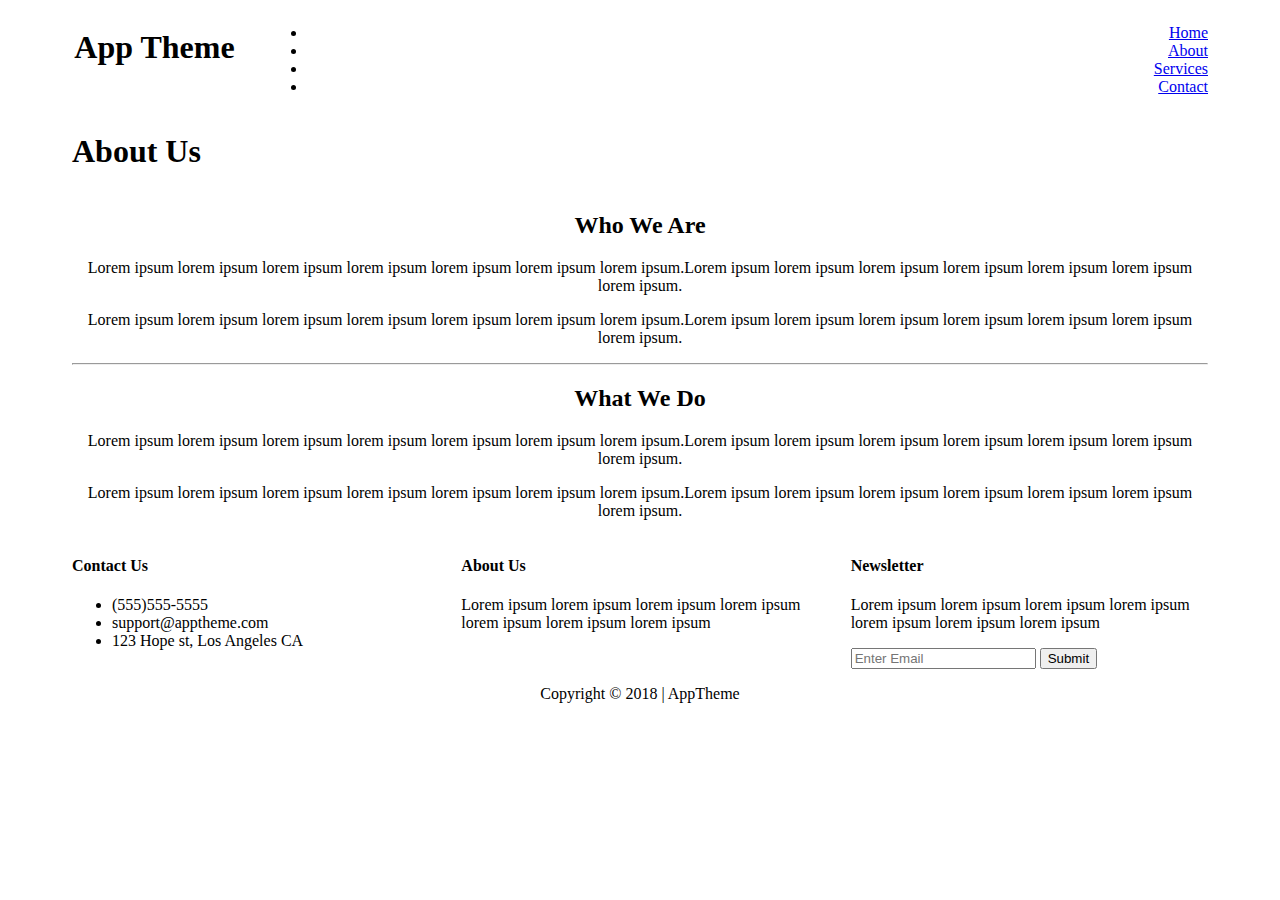
==== about.html @ 4f2f56f8 "1:08am" ====
<!DOCTYPE html>
<html>

<head>
    <meta charset="utf-8">
    <title>App theme | About</title>
    <link rel="stylesheet" href="css/flexboxgrid.css">
    <link rel="stylesheet" href="css/style.css">
    <link rel="stylesheet" href="https://use.fontawesome.com/releases/v5.0.13/css/all.css" integrity="sha384-DNOHZ68U8hZfKXOrtjWvjxusGo9WQnrNx2sqG0tfsghAvtVlRW3tvkXWZh58N9jp" crossorigin="anonymous">



</head>

<body>
    <!--  HEADER  -->
    <header id="main-header">
        <div class="container">
            <div class="row end-sm end-md end-lg">
                <div class="col-xs-12 col-sm-2 col-md-2 col-lg-2">
                    <h1><span class="primary-text">App </span>Theme</h1>

                </div>
                <div class="col-xs-12 col-sm-10 col-md-10 col-lg-10">
                    <nav id="navbar">
                        <ul>
                            <li><a href="index.html">Home</a></li>
                            <li class="current"><a href="about.html">About</a></li>
                            <li><a href="services.html">Services</a></li>
                            <li><a href="contact.html">Contact</a></li>

                        </ul>

                    </nav>

                </div>

            </div>
        </div>
    </header>

    <!--SUBHEADER-->
    
    <section id = "subheader">
    <div class = "container">
    <div class = "row">
      <div class = "col-xs-12 col-sm-12 col-md-12 col-lg-12">
        <h1>About Us</h1>
        
        
      </div>  
        
    </div>    
        
        
    </div>
    
    
    </section>
    
<!--Main Page-->
    
    <section id = "page" class ="about">
    <div class = "container">
        <div class = "row center-xs center-sm center-md center-lg">
      <div class = "col-xs-12 col-sm-12 col-md-12 col-lg-12">
        <h2><span class = "primary-text">Who</span> We Are</h2>
        <p>Lorem ipsum lorem ipsum lorem ipsum lorem ipsum lorem ipsum lorem ipsum lorem ipsum.Lorem ipsum lorem ipsum lorem ipsum lorem ipsum lorem ipsum lorem ipsum lorem ipsum.</p>
            <p>Lorem ipsum lorem ipsum lorem ipsum lorem ipsum lorem ipsum lorem ipsum lorem ipsum.Lorem ipsum lorem ipsum lorem ipsum lorem ipsum lorem ipsum lorem ipsum lorem ipsum.</p>
         <hr> 
        <h2><span class = "primary-text">What</span> We Do</h2>
        <p>Lorem ipsum lorem ipsum lorem ipsum lorem ipsum lorem ipsum lorem ipsum lorem ipsum.Lorem ipsum lorem ipsum lorem ipsum lorem ipsum lorem ipsum lorem ipsum lorem ipsum.</p>
           <p>Lorem ipsum lorem ipsum lorem ipsum lorem ipsum lorem ipsum lorem ipsum lorem ipsum.Lorem ipsum lorem ipsum lorem ipsum lorem ipsum lorem ipsum lorem ipsum lorem ipsum.</p>
        </div>
        
        </div>          
    
        </div>
    </section>

    <!--    COMPANY-->
    <section id="company">
        <div class="container">
            <div class="row">
                <div class="col-xs-12 col-sm-4 col-log-4">
                    <h4>Contact Us</h4>
                    <ul>
                        <li><i class="fas fa-phone"></i>(555)555-5555</li>
                        <li><i class="fas fa-envelope"></i>support@apptheme.com</li>
                        <li><i class="fas fa-map"></i>123 Hope st, Los Angeles CA</li>

                    </ul>

                </div>
                <div class="col-xs-12 col-sm-4 col-log-4">
                    <h4>About Us</h4>
                    <p>Lorem ipsum lorem ipsum lorem ipsum lorem ipsum lorem ipsum lorem ipsum lorem ipsum</p>
                </div>
                <div class="col-xs-12 col-sm-4 col-log-4">
                    <h4>Newsletter</h4>
                    <p>Lorem ipsum lorem ipsum lorem ipsum lorem ipsum lorem ipsum lorem ipsum lorem ipsum</p>
                    <form>
                        <input type="text" name="email" placeholder="Enter Email">
                        <button type="submit" name="button">Submit</button>
                    </form>
                </div>

            </div>

        </div>

    </section>

    <!--FOOTER-->

    <footer id="main-footer">
        <div class="container">
            <div class="row center-xs center-sm center-md center-lg">
                <div class="col-xs-12 col-sm-12 col-md-12 col-lg-12">
                    <p>Copyright &copy 2018 | AppTheme</p>

                </div>

            </div>

        </div>
    </footer>

</body>


</html>
---- css/flexboxgrid.css ----
/* Uncomment and set these variables to customize the grid. */

.container-fluid {
  margin-right: auto;
  margin-left: auto;
  padding-right: 2rem;
  padding-left: 2rem;
}

.row {
  box-sizing: border-box;
  display: -ms-flexbox;
  display: -webkit-box;
  display: flex;
  -ms-flex: 0 1 auto;
  -webkit-box-flex: 0;
  flex: 0 1 auto;
  -ms-flex-direction: row;
  -webkit-box-orient: horizontal;
  -webkit-box-direction: normal;
  flex-direction: row;
  -ms-flex-wrap: wrap;
  flex-wrap: wrap;
  margin-right: -1rem;
  margin-left: -1rem;
}

.row.reverse {
  -ms-flex-direction: row-reverse;
  -webkit-box-orient: horizontal;
  -webkit-box-direction: reverse;
  flex-direction: row-reverse;
}

.col.reverse {
  -ms-flex-direction: column-reverse;
  -webkit-box-orient: vertical;
  -webkit-box-direction: reverse;
  flex-direction: column-reverse;
}

.col-xs,
.col-xs-1,
.col-xs-2,
.col-xs-3,
.col-xs-4,
.col-xs-5,
.col-xs-6,
.col-xs-7,
.col-xs-8,
.col-xs-9,
.col-xs-10,
.col-xs-11,
.col-xs-12 {
  box-sizing: border-box;
  -ms-flex: 0 0 auto;
  -webkit-box-flex: 0;
  flex: 0 0 auto;
  padding-right: 1rem;
  padding-left: 1rem;
}

.col-xs {
  -webkit-flex-grow: 1;
  -ms-flex-positive: 1;
  -webkit-box-flex: 1;
  flex-grow: 1;
  -ms-flex-preferred-size: 0;
  flex-basis: 0;
  max-width: 100%;
}

.col-xs-1 {
  -ms-flex-preferred-size: 8.333%;
  flex-basis: 8.333%;
  max-width: 8.333%;
}

.col-xs-2 {
  -ms-flex-preferred-size: 16.667%;
  flex-basis: 16.667%;
  max-width: 16.667%;
}

.col-xs-3 {
  -ms-flex-preferred-size: 25%;
  flex-basis: 25%;
  max-width: 25%;
}

.col-xs-4 {
  -ms-flex-preferred-size: 33.333%;
  flex-basis: 33.333%;
  max-width: 33.333%;
}

.col-xs-5 {
  -ms-flex-preferred-size: 41.667%;
  flex-basis: 41.667%;
  max-width: 41.667%;
}

.col-xs-6 {
  -ms-flex-preferred-size: 50%;
  flex-basis: 50%;
  max-width: 50%;
}

.col-xs-7 {
  -ms-flex-preferred-size: 58.333%;
  flex-basis: 58.333%;
  max-width: 58.333%;
}

.col-xs-8 {
  -ms-flex-preferred-size: 66.667%;
  flex-basis: 66.667%;
  max-width: 66.667%;
}

.col-xs-9 {
  -ms-flex-preferred-size: 75%;
  flex-basis: 75%;
  max-width: 75%;
}

.col-xs-10 {
  -ms-flex-preferred-size: 83.333%;
  flex-basis: 83.333%;
  max-width: 83.333%;
}

.col-xs-11 {
  -ms-flex-preferred-size: 91.667%;
  flex-basis: 91.667%;
  max-width: 91.667%;
}

.col-xs-12 {
  -ms-flex-preferred-size: 100%;
  flex-basis: 100%;
  max-width: 100%;
}

.col-xs-offset-1 {
  margin-left: 8.333%;
}

.col-xs-offset-2 {
  margin-left: 16.667%;
}

.col-xs-offset-3 {
  margin-left: 25%;
}

.col-xs-offset-4 {
  margin-left: 33.333%;
}

.col-xs-offset-5 {
  margin-left: 41.667%;
}

.col-xs-offset-6 {
  margin-left: 50%;
}

.col-xs-offset-7 {
  margin-left: 58.333%;
}

.col-xs-offset-8 {
  margin-left: 66.667%;
}

.col-xs-offset-9 {
  margin-left: 75%;
}

.col-xs-offset-10 {
  margin-left: 83.333%;
}

.col-xs-offset-11 {
  margin-left: 91.667%;
}

.start-xs {
  -ms-flex-pack: start;
  -webkit-box-pack: start;
  justify-content: flex-start;
  text-align: start;
}

.center-xs {
  -ms-flex-pack: center;
  -webkit-box-pack: center;
  justify-content: center;
  text-align: center;
}

.end-xs {
  -ms-flex-pack: end;
  -webkit-box-pack: end;
  justify-content: flex-end;
  text-align: end;
}

.top-xs {
  -ms-flex-align: start;
  -webkit-box-align: start;
  align-items: flex-start;
}

.middle-xs {
  -ms-flex-align: center;
  -webkit-box-align: center;
  align-items: center;
}

.bottom-xs {
  -ms-flex-align: end;
  -webkit-box-align: end;
  align-items: flex-end;
}

.around-xs {
  -ms-flex-pack: distribute;
  justify-content: space-around;
}

.between-xs {
  -ms-flex-pack: justify;
  -webkit-box-pack: justify;
  justify-content: space-between;
}

.first-xs {
  -ms-flex-order: -1;
  -webkit-box-ordinal-group: 0;
  order: -1;
}

.last-xs {
  -ms-flex-order: 1;
  -webkit-box-ordinal-group: 2;
  order: 1;
}

@media only screen and (min-width: 48em) {
  .container {
    width: 46rem;
  }

  .col-sm,
  .col-sm-1,
  .col-sm-2,
  .col-sm-3,
  .col-sm-4,
  .col-sm-5,
  .col-sm-6,
  .col-sm-7,
  .col-sm-8,
  .col-sm-9,
  .col-sm-10,
  .col-sm-11,
  .col-sm-12 {
    box-sizing: border-box;
    -ms-flex: 0 0 auto;
    -webkit-box-flex: 0;
    flex: 0 0 auto;
    padding-right: 1rem;
    padding-left: 1rem;
  }

  .col-sm {
    -webkit-flex-grow: 1;
    -ms-flex-positive: 1;
    -webkit-box-flex: 1;
    flex-grow: 1;
    -ms-flex-preferred-size: 0;
    flex-basis: 0;
    max-width: 100%;
  }

  .col-sm-1 {
    -ms-flex-preferred-size: 8.333%;
    flex-basis: 8.333%;
    max-width: 8.333%;
  }

  .col-sm-2 {
    -ms-flex-preferred-size: 16.667%;
    flex-basis: 16.667%;
    max-width: 16.667%;
  }

  .col-sm-3 {
    -ms-flex-preferred-size: 25%;
    flex-basis: 25%;
    max-width: 25%;
  }

  .col-sm-4 {
    -ms-flex-preferred-size: 33.333%;
    flex-basis: 33.333%;
    max-width: 33.333%;
  }

  .col-sm-5 {
    -ms-flex-preferred-size: 41.667%;
    flex-basis: 41.667%;
    max-width: 41.667%;
  }

  .col-sm-6 {
    -ms-flex-preferred-size: 50%;
    flex-basis: 50%;
    max-width: 50%;
  }

  .col-sm-7 {
    -ms-flex-preferred-size: 58.333%;
    flex-basis: 58.333%;
    max-width: 58.333%;
  }

  .col-sm-8 {
    -ms-flex-preferred-size: 66.667%;
    flex-basis: 66.667%;
    max-width: 66.667%;
  }

  .col-sm-9 {
    -ms-flex-preferred-size: 75%;
    flex-basis: 75%;
    max-width: 75%;
  }

  .col-sm-10 {
    -ms-flex-preferred-size: 83.333%;
    flex-basis: 83.333%;
    max-width: 83.333%;
  }

  .col-sm-11 {
    -ms-flex-preferred-size: 91.667%;
    flex-basis: 91.667%;
    max-width: 91.667%;
  }

  .col-sm-12 {
    -ms-flex-preferred-size: 100%;
    flex-basis: 100%;
    max-width: 100%;
  }

  .col-sm-offset-1 {
    margin-left: 8.333%;
  }

  .col-sm-offset-2 {
    margin-left: 16.667%;
  }

  .col-sm-offset-3 {
    margin-left: 25%;
  }

  .col-sm-offset-4 {
    margin-left: 33.333%;
  }

  .col-sm-offset-5 {
    margin-left: 41.667%;
  }

  .col-sm-offset-6 {
    margin-left: 50%;
  }

  .col-sm-offset-7 {
    margin-left: 58.333%;
  }

  .col-sm-offset-8 {
    margin-left: 66.667%;
  }

  .col-sm-offset-9 {
    margin-left: 75%;
  }

  .col-sm-offset-10 {
    margin-left: 83.333%;
  }

  .col-sm-offset-11 {
    margin-left: 91.667%;
  }

  .start-sm {
    -ms-flex-pack: start;
    -webkit-box-pack: start;
    justify-content: flex-start;
    text-align: start;
  }

  .center-sm {
    -ms-flex-pack: center;
    -webkit-box-pack: center;
    justify-content: center;
    text-align: center;
  }

  .end-sm {
    -ms-flex-pack: end;
    -webkit-box-pack: end;
    justify-content: flex-end;
    text-align: end;
  }

  .top-sm {
    -ms-flex-align: start;
    -webkit-box-align: start;
    align-items: flex-start;
  }

  .middle-sm {
    -ms-flex-align: center;
    -webkit-box-align: center;
    align-items: center;
  }

  .bottom-sm {
    -ms-flex-align: end;
    -webkit-box-align: end;
    align-items: flex-end;
  }

  .around-sm {
    -ms-flex-pack: distribute;
    justify-content: space-around;
  }

  .between-sm {
    -ms-flex-pack: justify;
    -webkit-box-pack: justify;
    justify-content: space-between;
  }

  .first-sm {
    -ms-flex-order: -1;
    -webkit-box-ordinal-group: 0;
    order: -1;
  }

  .last-sm {
    -ms-flex-order: 1;
    -webkit-box-ordinal-group: 2;
    order: 1;
  }
}

@media only screen and (min-width: 62em) {
  .container {
    width: 61rem;
  }

  .col-md,
  .col-md-1,
  .col-md-2,
  .col-md-3,
  .col-md-4,
  .col-md-5,
  .col-md-6,
  .col-md-7,
  .col-md-8,
  .col-md-9,
  .col-md-10,
  .col-md-11,
  .col-md-12 {
    box-sizing: border-box;
    -ms-flex: 0 0 auto;
    -webkit-box-flex: 0;
    flex: 0 0 auto;
    padding-right: 1rem;
    padding-left: 1rem;
  }

  .col-md {
    -webkit-flex-grow: 1;
    -ms-flex-positive: 1;
    -webkit-box-flex: 1;
    flex-grow: 1;
    -ms-flex-preferred-size: 0;
    flex-basis: 0;
    max-width: 100%;
  }

  .col-md-1 {
    -ms-flex-preferred-size: 8.333%;
    flex-basis: 8.333%;
    max-width: 8.333%;
  }

  .col-md-2 {
    -ms-flex-preferred-size: 16.667%;
    flex-basis: 16.667%;
    max-width: 16.667%;
  }

  .col-md-3 {
    -ms-flex-preferred-size: 25%;
    flex-basis: 25%;
    max-width: 25%;
  }

  .col-md-4 {
    -ms-flex-preferred-size: 33.333%;
    flex-basis: 33.333%;
    max-width: 33.333%;
  }

  .col-md-5 {
    -ms-flex-preferred-size: 41.667%;
    flex-basis: 41.667%;
    max-width: 41.667%;
  }

  .col-md-6 {
    -ms-flex-preferred-size: 50%;
    flex-basis: 50%;
    max-width: 50%;
  }

  .col-md-7 {
    -ms-flex-preferred-size: 58.333%;
    flex-basis: 58.333%;
    max-width: 58.333%;
  }

  .col-md-8 {
    -ms-flex-preferred-size: 66.667%;
    flex-basis: 66.667%;
    max-width: 66.667%;
  }

  .col-md-9 {
    -ms-flex-preferred-size: 75%;
    flex-basis: 75%;
    max-width: 75%;
  }

  .col-md-10 {
    -ms-flex-preferred-size: 83.333%;
    flex-basis: 83.333%;
    max-width: 83.333%;
  }

  .col-md-11 {
    -ms-flex-preferred-size: 91.667%;
    flex-basis: 91.667%;
    max-width: 91.667%;
  }

  .col-md-12 {
    -ms-flex-preferred-size: 100%;
    flex-basis: 100%;
    max-width: 100%;
  }

  .col-md-offset-1 {
    margin-left: 8.333%;
  }

  .col-md-offset-2 {
    margin-left: 16.667%;
  }

  .col-md-offset-3 {
    margin-left: 25%;
  }

  .col-md-offset-4 {
    margin-left: 33.333%;
  }

  .col-md-offset-5 {
    margin-left: 41.667%;
  }

  .col-md-offset-6 {
    margin-left: 50%;
  }

  .col-md-offset-7 {
    margin-left: 58.333%;
  }

  .col-md-offset-8 {
    margin-left: 66.667%;
  }

  .col-md-offset-9 {
    margin-left: 75%;
  }

  .col-md-offset-10 {
    margin-left: 83.333%;
  }

  .col-md-offset-11 {
    margin-left: 91.667%;
  }

  .start-md {
    -ms-flex-pack: start;
    -webkit-box-pack: start;
    justify-content: flex-start;
    text-align: start;
  }

  .center-md {
    -ms-flex-pack: center;
    -webkit-box-pack: center;
    justify-content: center;
    text-align: center;
  }

  .end-md {
    -ms-flex-pack: end;
    -webkit-box-pack: end;
    justify-content: flex-end;
    text-align: end;
  }

  .top-md {
    -ms-flex-align: start;
    -webkit-box-align: start;
    align-items: flex-start;
  }

  .middle-md {
    -ms-flex-align: center;
    -webkit-box-align: center;
    align-items: center;
  }

  .bottom-md {
    -ms-flex-align: end;
    -webkit-box-align: end;
    align-items: flex-end;
  }

  .around-md {
    -ms-flex-pack: distribute;
    justify-content: space-around;
  }

  .between-md {
    -ms-flex-pack: justify;
    -webkit-box-pack: justify;
    justify-content: space-between;
  }

  .first-md {
    -ms-flex-order: -1;
    -webkit-box-ordinal-group: 0;
    order: -1;
  }

  .last-md {
    -ms-flex-order: 1;
    -webkit-box-ordinal-group: 2;
    order: 1;
  }
}

@media only screen and (min-width: 75em) {
  .container {
    width: 71rem;
  }

  .col-lg,
  .col-lg-1,
  .col-lg-2,
  .col-lg-3,
  .col-lg-4,
  .col-lg-5,
  .col-lg-6,
  .col-lg-7,
  .col-lg-8,
  .col-lg-9,
  .col-lg-10,
  .col-lg-11,
  .col-lg-12 {
    box-sizing: border-box;
    -ms-flex: 0 0 auto;
    -webkit-box-flex: 0;
    flex: 0 0 auto;
    padding-right: 1rem;
    padding-left: 1rem;
  }

  .col-lg {
    -webkit-flex-grow: 1;
    -ms-flex-positive: 1;
    -webkit-box-flex: 1;
    flex-grow: 1;
    -ms-flex-preferred-size: 0;
    flex-basis: 0;
    max-width: 100%;
  }

  .col-lg-1 {
    -ms-flex-preferred-size: 8.333%;
    flex-basis: 8.333%;
    max-width: 8.333%;
  }

  .col-lg-2 {
    -ms-flex-preferred-size: 16.667%;
    flex-basis: 16.667%;
    max-width: 16.667%;
  }

  .col-lg-3 {
    -ms-flex-preferred-size: 25%;
    flex-basis: 25%;
    max-width: 25%;
  }

  .col-lg-4 {
    -ms-flex-preferred-size: 33.333%;
    flex-basis: 33.333%;
    max-width: 33.333%;
  }

  .col-lg-5 {
    -ms-flex-preferred-size: 41.667%;
    flex-basis: 41.667%;
    max-width: 41.667%;
  }

  .col-lg-6 {
    -ms-flex-preferred-size: 50%;
    flex-basis: 50%;
    max-width: 50%;
  }

  .col-lg-7 {
    -ms-flex-preferred-size: 58.333%;
    flex-basis: 58.333%;
    max-width: 58.333%;
  }

  .col-lg-8 {
    -ms-flex-preferred-size: 66.667%;
    flex-basis: 66.667%;
    max-width: 66.667%;
  }

  .col-lg-9 {
    -ms-flex-preferred-size: 75%;
    flex-basis: 75%;
    max-width: 75%;
  }

  .col-lg-10 {
    -ms-flex-preferred-size: 83.333%;
    flex-basis: 83.333%;
    max-width: 83.333%;
  }

  .col-lg-11 {
    -ms-flex-preferred-size: 91.667%;
    flex-basis: 91.667%;
    max-width: 91.667%;
  }

  .col-lg-12 {
    -ms-flex-preferred-size: 100%;
    flex-basis: 100%;
    max-width: 100%;
  }

  .col-lg-offset-1 {
    margin-left: 8.333%;
  }

  .col-lg-offset-2 {
    margin-left: 16.667%;
  }

  .col-lg-offset-3 {
    margin-left: 25%;
  }

  .col-lg-offset-4 {
    margin-left: 33.333%;
  }

  .col-lg-offset-5 {
    margin-left: 41.667%;
  }

  .col-lg-offset-6 {
    margin-left: 50%;
  }

  .col-lg-offset-7 {
    margin-left: 58.333%;
  }

  .col-lg-offset-8 {
    margin-left: 66.667%;
  }

  .col-lg-offset-9 {
    margin-left: 75%;
  }

  .col-lg-offset-10 {
    margin-left: 83.333%;
  }

  .col-lg-offset-11 {
    margin-left: 91.667%;
  }

  .start-lg {
    -ms-flex-pack: start;
    -webkit-box-pack: start;
    justify-content: flex-start;
    text-align: start;
  }

  .center-lg {
    -ms-flex-pack: center;
    -webkit-box-pack: center;
    justify-content: center;
    text-align: center;
  }

  .end-lg {
    -ms-flex-pack: end;
    -webkit-box-pack: end;
    justify-content: flex-end;
    text-align: end;
  }

  .top-lg {
    -ms-flex-align: start;
    -webkit-box-align: start;
    align-items: flex-start;
  }

  .middle-lg {
    -ms-flex-align: center;
    -webkit-box-align: center;
    align-items: center;
  }

  .bottom-lg {
    -ms-flex-align: end;
    -webkit-box-align: end;
    align-items: flex-end;
  }

  .around-lg {
    -ms-flex-pack: distribute;
    justify-content: space-around;
  }

  .between-lg {
    -ms-flex-pack: justify;
    -webkit-box-pack: justify;
    justify-content: space-between;
  }

  .first-lg {
    -ms-flex-order: -1;
    -webkit-box-ordinal-group: 0;
    order: -1;
  }

  .last-lg {
    -ms-flex-order: 1;
    -webkit-box-ordinal-group: 2;
    order: 1;
  }
}
---- css/style.css ----
img{
    width:100%;
}

.container{
    margin:auto;
}
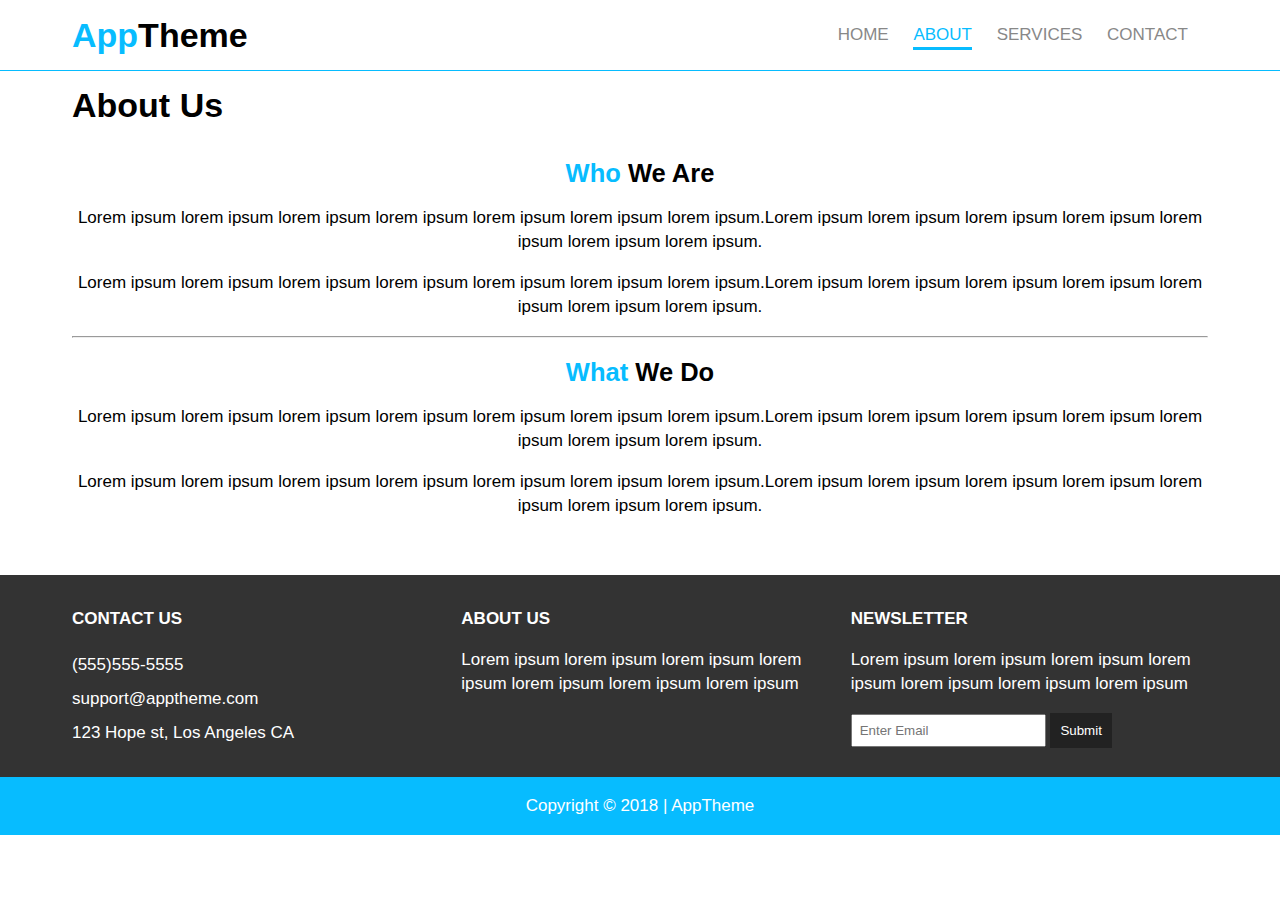
==== commit c94615eb: "2:06am" ====
--- a/about.html
+++ b/about.html
@@ -16,9 +16,9 @@
     <!--  HEADER  -->
     <header id="main-header">
         <div class="container">
-            <div class="row end-sm end-md end-lg">
+           <div class="row end-sm end-md end-lg center-xs middle-xs middle-sm middle-md middle-lg">
                 <div class="col-xs-12 col-sm-2 col-md-2 col-lg-2">
-                    <h1><span class="primary-text">App </span>Theme</h1>
+                    <h1><span class="primary-text">App</span>Theme</h1>
 
                 </div>
                 <div class="col-xs-12 col-sm-10 col-md-10 col-lg-10">
@@ -40,41 +40,41 @@
     </header>
 
     <!--SUBHEADER-->
-    
-    <section id = "subheader">
-    <div class = "container">
-    <div class = "row">
-      <div class = "col-xs-12 col-sm-12 col-md-12 col-lg-12">
-        <h1>About Us</h1>
-        
-        
-      </div>  
-        
-    </div>    
-        
-        
-    </div>
-    
-    
+
+    <section id="subheader">
+        <div class="container">
+            <div class="row">
+                <div class="col-xs-12 col-sm-12 col-md-12 col-lg-12">
+                    <h1>About Us</h1>
+
+
+                </div>
+
+            </div>
+
+
+        </div>
+
+
     </section>
-    
-<!--Main Page-->
-    
-    <section id = "page" class ="about">
-    <div class = "container">
-        <div class = "row center-xs center-sm center-md center-lg">
-      <div class = "col-xs-12 col-sm-12 col-md-12 col-lg-12">
-        <h2><span class = "primary-text">Who</span> We Are</h2>
-        <p>Lorem ipsum lorem ipsum lorem ipsum lorem ipsum lorem ipsum lorem ipsum lorem ipsum.Lorem ipsum lorem ipsum lorem ipsum lorem ipsum lorem ipsum lorem ipsum lorem ipsum.</p>
-            <p>Lorem ipsum lorem ipsum lorem ipsum lorem ipsum lorem ipsum lorem ipsum lorem ipsum.Lorem ipsum lorem ipsum lorem ipsum lorem ipsum lorem ipsum lorem ipsum lorem ipsum.</p>
-         <hr> 
-        <h2><span class = "primary-text">What</span> We Do</h2>
-        <p>Lorem ipsum lorem ipsum lorem ipsum lorem ipsum lorem ipsum lorem ipsum lorem ipsum.Lorem ipsum lorem ipsum lorem ipsum lorem ipsum lorem ipsum lorem ipsum lorem ipsum.</p>
-           <p>Lorem ipsum lorem ipsum lorem ipsum lorem ipsum lorem ipsum lorem ipsum lorem ipsum.Lorem ipsum lorem ipsum lorem ipsum lorem ipsum lorem ipsum lorem ipsum lorem ipsum.</p>
-        </div>
-        
-        </div>          
-    
+
+    <!--Main Page-->
+
+    <section id="page" class="about">
+        <div class="container">
+            <div class="row center-xs center-sm center-md center-lg">
+                <div class="col-xs-12 col-sm-12 col-md-12 col-lg-12">
+                    <h2><span class="primary-text">Who</span> We Are</h2>
+                    <p>Lorem ipsum lorem ipsum lorem ipsum lorem ipsum lorem ipsum lorem ipsum lorem ipsum.Lorem ipsum lorem ipsum lorem ipsum lorem ipsum lorem ipsum lorem ipsum lorem ipsum.</p>
+                    <p>Lorem ipsum lorem ipsum lorem ipsum lorem ipsum lorem ipsum lorem ipsum lorem ipsum.Lorem ipsum lorem ipsum lorem ipsum lorem ipsum lorem ipsum lorem ipsum lorem ipsum.</p>
+                    <hr>
+                    <h2><span class="primary-text">What</span> We Do</h2>
+                    <p>Lorem ipsum lorem ipsum lorem ipsum lorem ipsum lorem ipsum lorem ipsum lorem ipsum.Lorem ipsum lorem ipsum lorem ipsum lorem ipsum lorem ipsum lorem ipsum lorem ipsum.</p>
+                    <p>Lorem ipsum lorem ipsum lorem ipsum lorem ipsum lorem ipsum lorem ipsum lorem ipsum.Lorem ipsum lorem ipsum lorem ipsum lorem ipsum lorem ipsum lorem ipsum lorem ipsum.</p>
+                </div>
+
+            </div>
+
         </div>
     </section>
 
@@ -85,9 +85,9 @@
                 <div class="col-xs-12 col-sm-4 col-log-4">
                     <h4>Contact Us</h4>
                     <ul>
-                        <li><i class="fas fa-phone"></i>(555)555-5555</li>
-                        <li><i class="fas fa-envelope"></i>support@apptheme.com</li>
-                        <li><i class="fas fa-map"></i>123 Hope st, Los Angeles CA</li>
+                        <li><i class="ico fas fa-phone"></i>(555)555-5555</li>
+                        <li><i class="ico fas fa-envelope"></i>support@apptheme.com</li>
+                        <li><i class="ico fas fa-map"></i>123 Hope st, Los Angeles CA</li>
 
                     </ul>
 
--- a/css/style.css
+++ b/css/style.css
@@ -1,7 +1,221 @@
-img{
-    width:100%;
-}
-
-.container{
-    margin:auto;
+body {
+    font-family: 'Open-sans', sans-serif;
+    font-size: 17px;
+    line-height: 1.5rem;
+    margin: 0;
+    padding: 0;
+}
+
+img {
+    width: 100%;
+}
+
+.container {
+    margin: auto;
+}
+
+.primary-text {
+    color: #07bcff;
+}
+
+.primary-background {
+    color: #07bcff;
+}
+
+
+#main-header {
+    border-bottom: 1px solid #07bcff;
+
+}
+
+#navbar {
+    text-transform: uppercase;
+}
+
+#navbar li {
+    display: inline;
+    padding-right: 20px;
+    list-style: none;
+}
+
+#navbar a {
+    text-decoration: none;
+    color: #888;
+}
+
+#navbar li.current a,
+#navbar a:hover {
+    color: #07bcff;
+    border-bottom: 3px solid #07bcff;
+    padding-bottom: 3px;
+}
+
+
+#showcase {
+    background: url('../images/phone.jpg')no-repeat center center;
+    border-bottom: 1px solid #07bcff;
+    margin-bottom: 30px;
+
+}
+
+#showcase .row {
+    height: 600px;
+}
+
+#showcase h1 {
+    font-size: 50px;
+    margin: 0;
+    padding-bottom: 20px;
+}
+
+#showcase p {
+    color: #ccc;
+    margin: 0;
+}
+
+#showcase .showcase-content {
+    background: #333;
+    color: #fff;
+    border-radius: 90px;
+    padding: 40px;
+    opacity: 0.8;
+}
+
+/*FEATURES*/
+
+#features h2 {
+    font-size: 35px;
+    margin: 0;
+    padding-bottom: 10px;
+}
+
+#features p {
+    color: #888;
+    margin: 0;
+    margin-bottom: 40px;
+}
+
+#features .ico {
+    font-size: 60px;
+    color: #07bcff;
+}
+
+#info {
+    background: #333 url('../images/info-bg.jpg')no-repeat;
+    color: #fff;
+}
+
+#info h2 {
+    font-size: 35px;
+    margin: 0;
+    padding-bottom: 10px;
+}
+
+#info ul {
+    padding: 0;
+}
+#info .ico{
+    padding:5px;
+}
+#info li {
+    list-style: none;
+    line-height: 2em;
+    font-size: 20px;
+}
+
+#company {
+    background: #333;
+    color: #fff;
+    padding: 10px 0;
+}
+
+#company h4 {
+    text-transform: uppercase;
+    margin-bottom: 0;
+
+}
+
+#company ul {
+    padding: 0;
+    list-style: none;
+    line-height: 2em;
+}
+
+#company input[type="text"]{
+    padding: 7px;
+}
+
+#company button{
+    background: #222;
+    color: #fff;
+    padding: 10px;
+    border:0;
+}
+
+#main-footer{
+    background: #07bcff;
+    color: #fff;
+}
+
+#page{
+    margin-bottom: 40px;
+}
+
+.services ul li{
+    list-style:none;
+    padding: 10px;
+    
+}
+
+.services ul li:nth-child(odd){
+    background: #333;
+    color: #fff;
+}
+
+.services ul li:nth-child(even){
+    background: #07bcff;
+    color: #fff;
+}
+
+.contact form{
+    background: #333;
+    color: #fff;
+    padding: 20px;
+}
+
+.contact form input[type = "text"]{
+    width: 50%;
+    height: 30px;
+    margin-bottom: 10px;
+}
+
+.contact form textarea{
+    width: 50%;
+    height: 100px;
+}
+
+.contact form button{
+    width: 50%;
+    padding: 10px 0;
+    border:0;
+    background: #222;
+    color: #fff;
+}
+
+.contact form label{
+    text-transform: uppercase;
+}
+
+/*MEDIA QUERIES*/
+
+@media(max-width: 800px) {
+    #showcase h1 {
+        font-size: 30px;
+    }
+}
+
+@media(max-width: 500px) {
+    #showcase .showcase-content {
+        padding: 40px 10px;
+    }
 }